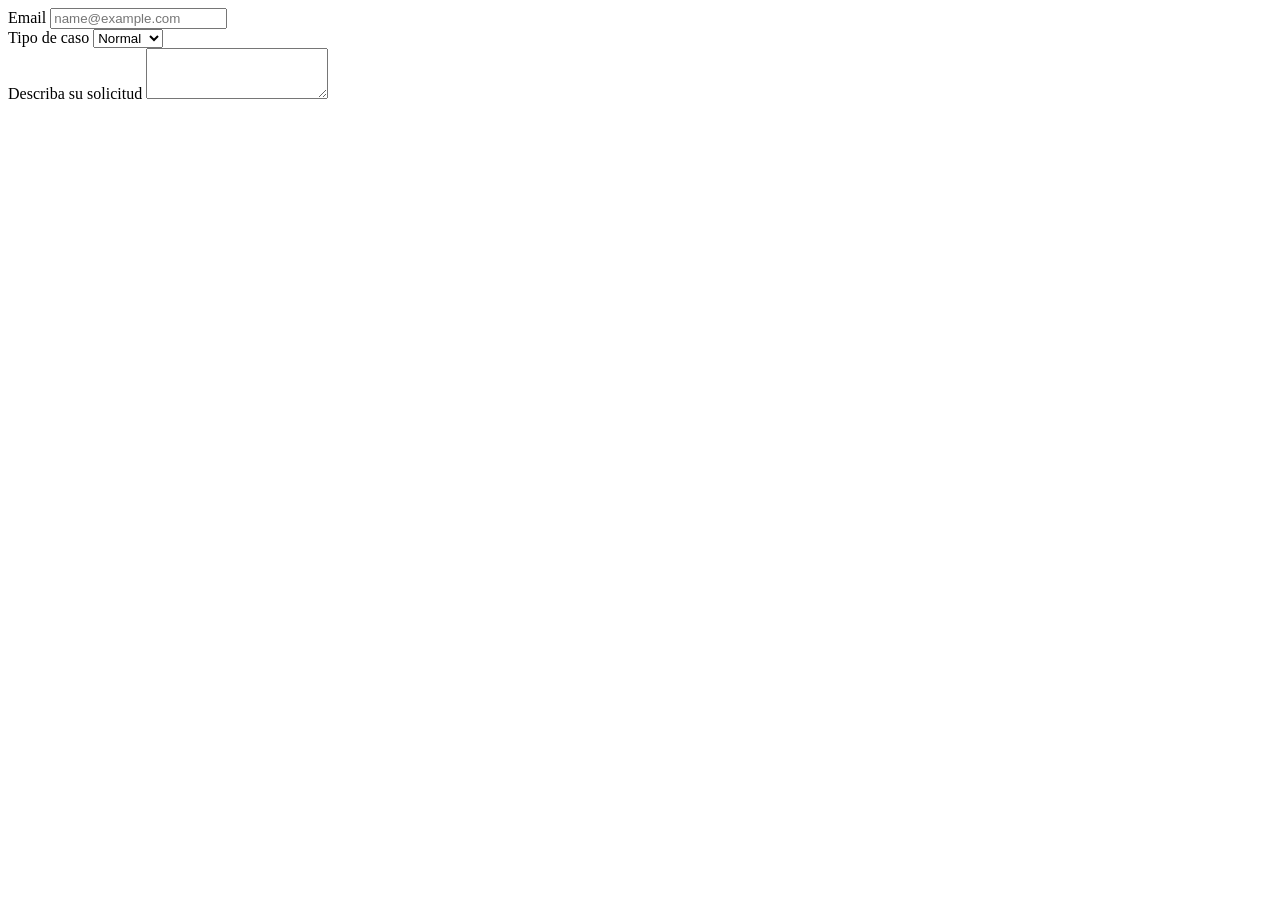
==== EjercicioPractico1/src/main/resources/templates/cliente/listado.html @ 196e42ab "Finalización Se lograron los objetivos. :D Se dejó puerto 80, no funcionó el 115 :c" ====
<!DOCTYPE html>
<html xmlns="http://www.w3.org/1999/xhtml"
      xmlns:th="http://www.thymeleaf.org">
    <head th:replace="~{layout/template :: head}">
        <title>TechShop</title>
    </head>
    <body>
        <header th:replace="~{layout/template :: header}"/>
        
        <form>
          <div class="form-group">
            <label for="exampleFormControlInput1">Email</label>
            <input type="email" class="form-control" id="exampleFormControlInput1" placeholder="name@example.com">
            </input></div>
          <div class="form-group">
            <label for="exampleFormControlSelect1">Tipo de caso</label>
            <select class="form-control" id="exampleFormControlSelect1">
              <option>Normal</option>
              <option>Urgente</option>
            </select>
          </div>
          
          <div class="form-group">
            <label for="exampleFormControlTextarea1">Describa su solicitud </label>
            <textarea class="form-control" id="exampleFormControlTextarea1" rows="3"></textarea>
          </div>
        </form>
        
        <footer th:replace="~{layout/template :: footer}"/>      
      
    </body>
</html>
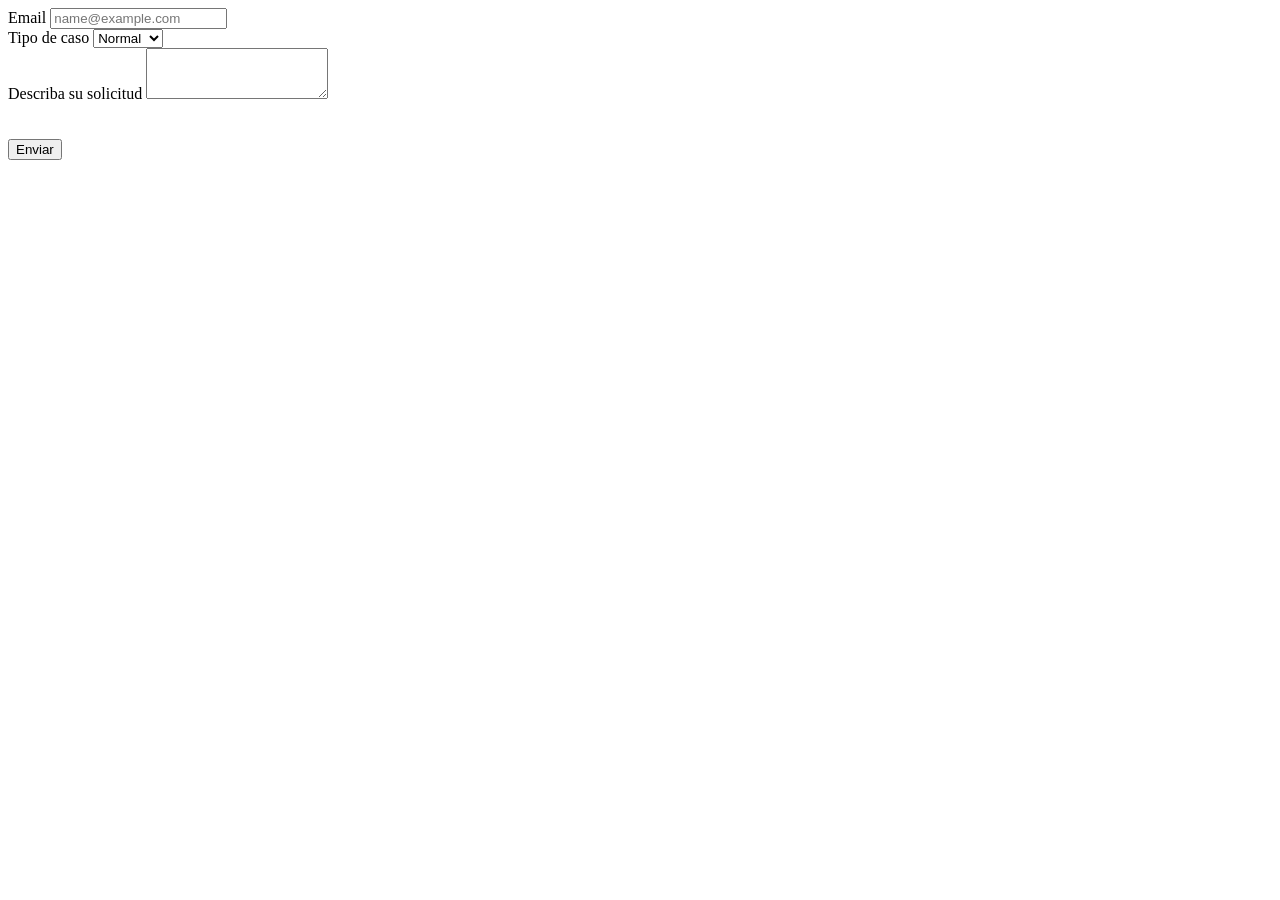
==== commit 96f745d8: "Corrección - Botón de Enviar Se añade botón de enviar en contacto." ====
--- a/EjercicioPractico1/src/main/resources/templates/cliente/listado.html
+++ b/EjercicioPractico1/src/main/resources/templates/cliente/listado.html
@@ -25,7 +25,8 @@
             <textarea class="form-control" id="exampleFormControlTextarea1" rows="3"></textarea>
           </div>
         </form>
-        
+        <br></br>
+        <button type="button" class="btn btn-danger">Enviar</button>
         <footer th:replace="~{layout/template :: footer}"/>      
       
     </body>
